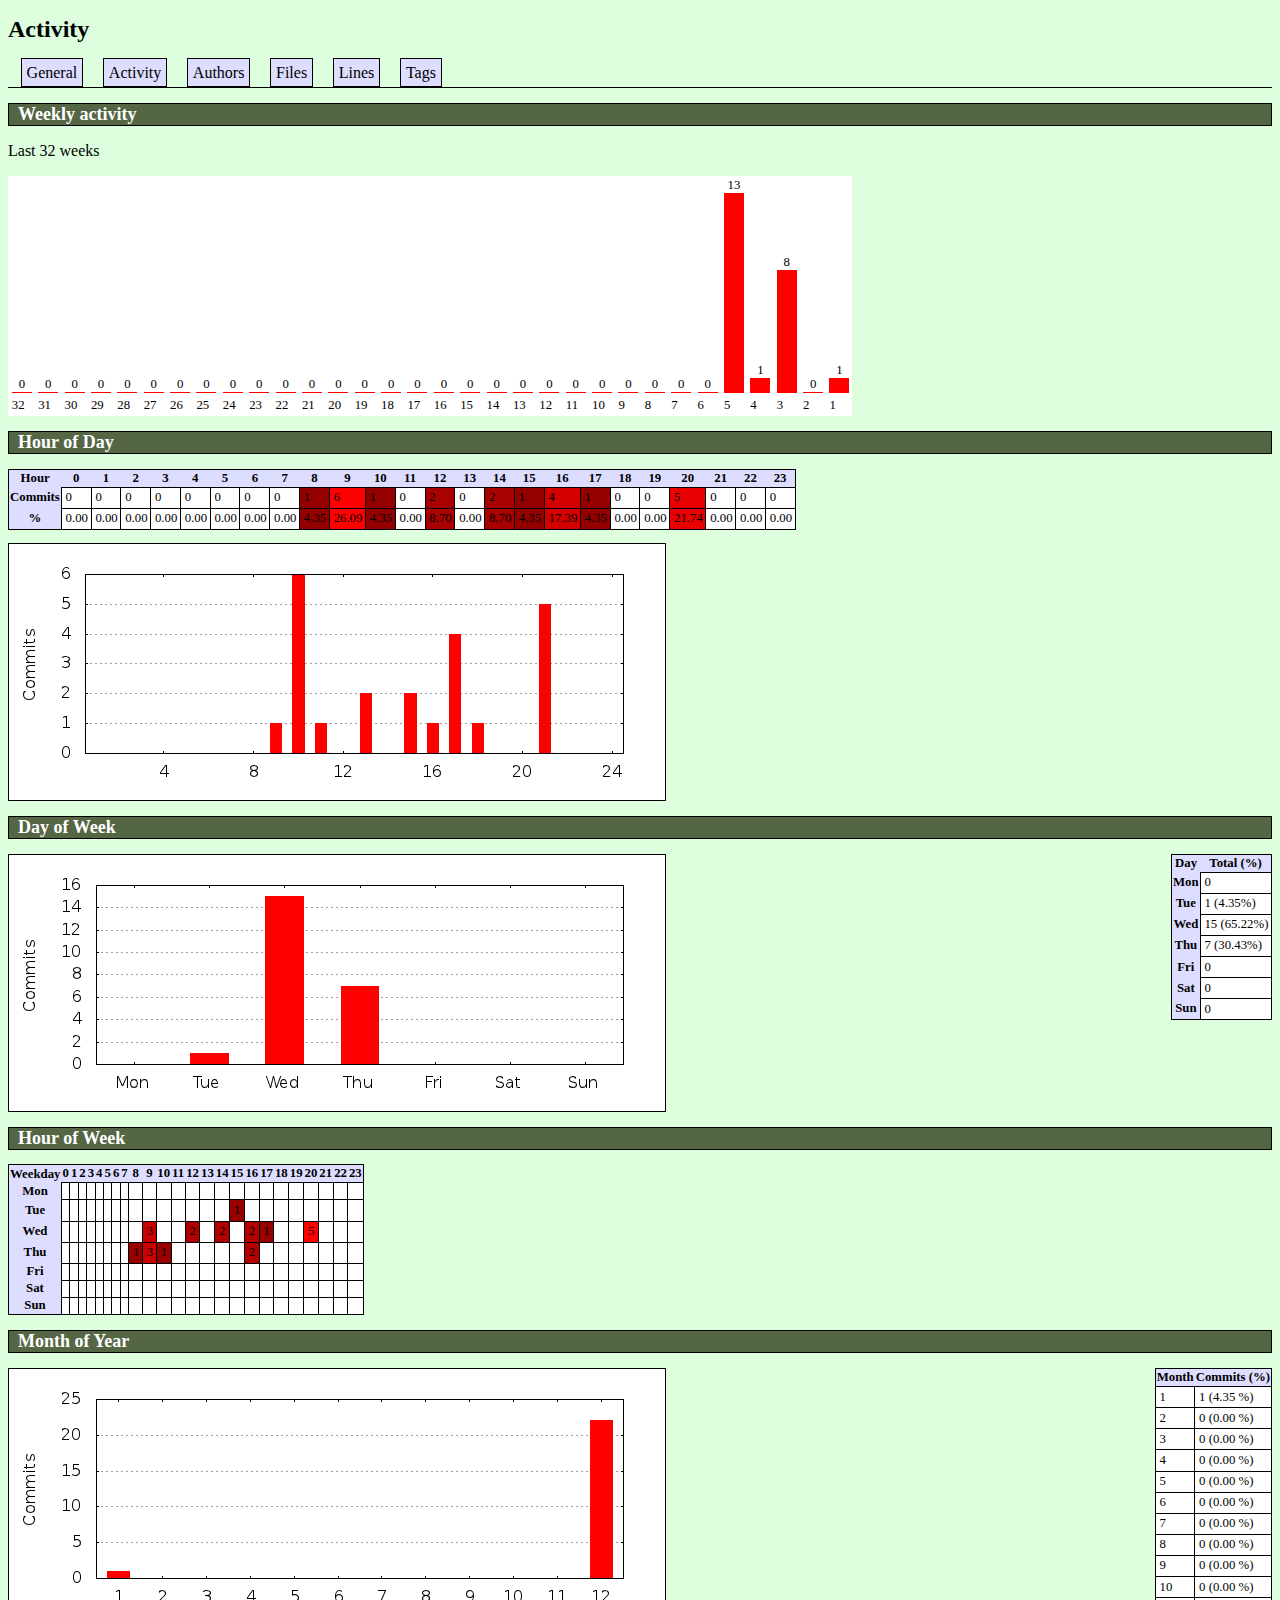
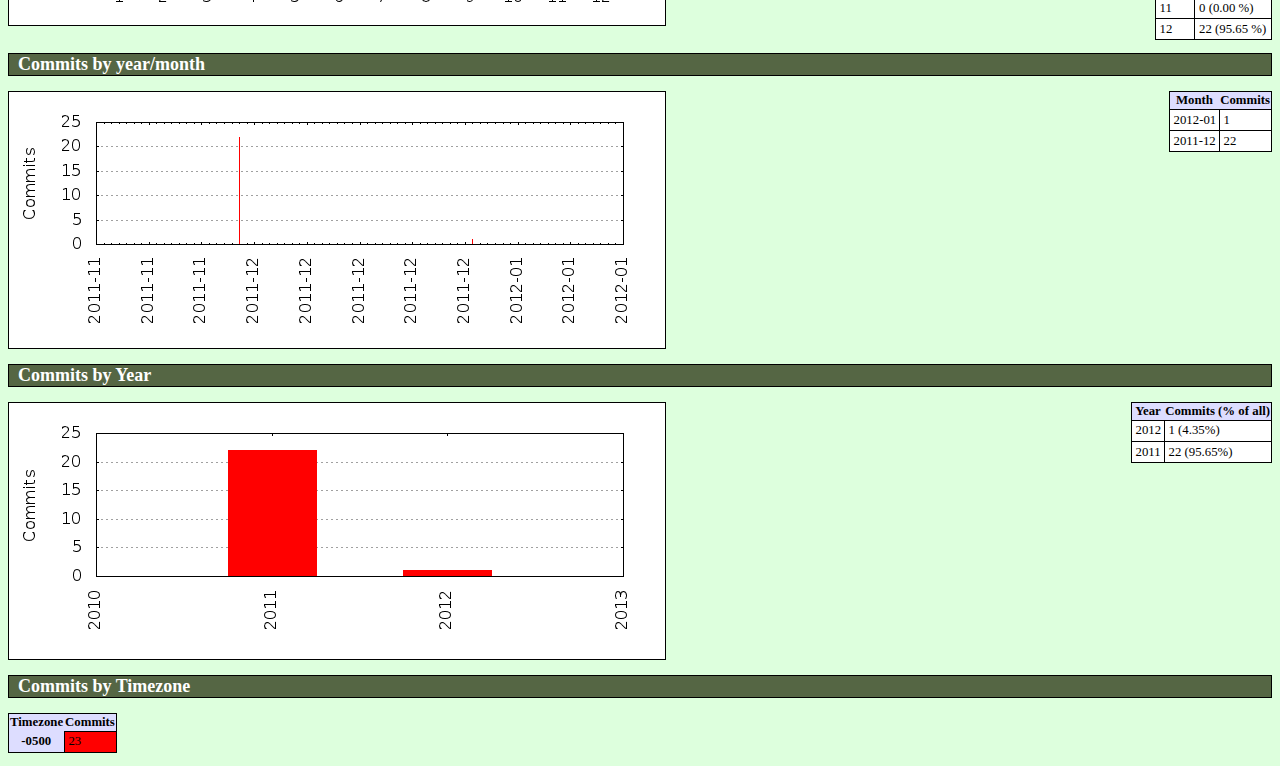
==== gstats/activity.html @ b7b05cd1 "just broke everything.. half way to paging results" ====
<?xml version="1.0" encoding="UTF-8"?>
<!DOCTYPE html PUBLIC "-//W3C//DTD XHTML 1.0 Transitional//EN" "http://www.w3.org/TR/xhtml1/DTD/xhtml1-transitional.dtd">
<html xmlns="http://www.w3.org/1999/xhtml">
<head>
	<title>GitStats - www</title>
	<link rel="stylesheet" href="gitstats.css" type="text/css" />
	<meta name="generator" content="GitStats 2011.02.09" />
	<script type="text/javascript" src="sortable.js"></script>
</head>
<body>
<h1>Activity</h1>
<div class="nav">
<ul>
<li><a href="index.html">General</a></li>
<li><a href="activity.html">Activity</a></li>
<li><a href="authors.html">Authors</a></li>
<li><a href="files.html">Files</a></li>
<li><a href="lines.html">Lines</a></li>
<li><a href="tags.html">Tags</a></li>
</ul>
</div>

<h2><a href="#weekly_activity" name="weekly_activity">Weekly activity</a></h2>

<p>Last 32 weeks</p><table class="noborders"><tr><td style="text-align: center; vertical-align: bottom">0<div style="display: block; background-color: red; width: 20px; height: 1px"></div></td><td style="text-align: center; vertical-align: bottom">0<div style="display: block; background-color: red; width: 20px; height: 1px"></div></td><td style="text-align: center; vertical-align: bottom">0<div style="display: block; background-color: red; width: 20px; height: 1px"></div></td><td style="text-align: center; vertical-align: bottom">0<div style="display: block; background-color: red; width: 20px; height: 1px"></div></td><td style="text-align: center; vertical-align: bottom">0<div style="display: block; background-color: red; width: 20px; height: 1px"></div></td><td style="text-align: center; vertical-align: bottom">0<div style="display: block; background-color: red; width: 20px; height: 1px"></div></td><td style="text-align: center; vertical-align: bottom">0<div style="display: block; background-color: red; width: 20px; height: 1px"></div></td><td style="text-align: center; vertical-align: bottom">0<div style="display: block; background-color: red; width: 20px; height: 1px"></div></td><td style="text-align: center; vertical-align: bottom">0<div style="display: block; background-color: red; width: 20px; height: 1px"></div></td><td style="text-align: center; vertical-align: bottom">0<div style="display: block; background-color: red; width: 20px; height: 1px"></div></td><td style="text-align: center; vertical-align: bottom">0<div style="display: block; background-color: red; width: 20px; height: 1px"></div></td><td style="text-align: center; vertical-align: bottom">0<div style="display: block; background-color: red; width: 20px; height: 1px"></div></td><td style="text-align: center; vertical-align: bottom">0<div style="display: block; background-color: red; width: 20px; height: 1px"></div></td><td style="text-align: center; vertical-align: bottom">0<div style="display: block; background-color: red; width: 20px; height: 1px"></div></td><td style="text-align: center; vertical-align: bottom">0<div style="display: block; background-color: red; width: 20px; height: 1px"></div></td><td style="text-align: center; vertical-align: bottom">0<div style="display: block; background-color: red; width: 20px; height: 1px"></div></td><td style="text-align: center; vertical-align: bottom">0<div style="display: block; background-color: red; width: 20px; height: 1px"></div></td><td style="text-align: center; vertical-align: bottom">0<div style="display: block; background-color: red; width: 20px; height: 1px"></div></td><td style="text-align: center; vertical-align: bottom">0<div style="display: block; background-color: red; width: 20px; height: 1px"></div></td><td style="text-align: center; vertical-align: bottom">0<div style="display: block; background-color: red; width: 20px; height: 1px"></div></td><td style="text-align: center; vertical-align: bottom">0<div style="display: block; background-color: red; width: 20px; height: 1px"></div></td><td style="text-align: center; vertical-align: bottom">0<div style="display: block; background-color: red; width: 20px; height: 1px"></div></td><td style="text-align: center; vertical-align: bottom">0<div style="display: block; background-color: red; width: 20px; height: 1px"></div></td><td style="text-align: center; vertical-align: bottom">0<div style="display: block; background-color: red; width: 20px; height: 1px"></div></td><td style="text-align: center; vertical-align: bottom">0<div style="display: block; background-color: red; width: 20px; height: 1px"></div></td><td style="text-align: center; vertical-align: bottom">0<div style="display: block; background-color: red; width: 20px; height: 1px"></div></td><td style="text-align: center; vertical-align: bottom">0<div style="display: block; background-color: red; width: 20px; height: 1px"></div></td><td style="text-align: center; vertical-align: bottom">13<div style="display: block; background-color: red; width: 20px; height: 200px"></div></td><td style="text-align: center; vertical-align: bottom">1<div style="display: block; background-color: red; width: 20px; height: 15px"></div></td><td style="text-align: center; vertical-align: bottom">8<div style="display: block; background-color: red; width: 20px; height: 123px"></div></td><td style="text-align: center; vertical-align: bottom">0<div style="display: block; background-color: red; width: 20px; height: 1px"></div></td><td style="text-align: center; vertical-align: bottom">1<div style="display: block; background-color: red; width: 20px; height: 15px"></div></td></tr><tr><td>32</td><td>31</td><td>30</td><td>29</td><td>28</td><td>27</td><td>26</td><td>25</td><td>24</td><td>23</td><td>22</td><td>21</td><td>20</td><td>19</td><td>18</td><td>17</td><td>16</td><td>15</td><td>14</td><td>13</td><td>12</td><td>11</td><td>10</td><td>9</td><td>8</td><td>7</td><td>6</td><td>5</td><td>4</td><td>3</td><td>2</td><td>1</td></tr></table>
<h2><a href="#hour_of_day" name="hour_of_day">Hour of Day</a></h2>

<table><tr><th>Hour</th><th>0</th><th>1</th><th>2</th><th>3</th><th>4</th><th>5</th><th>6</th><th>7</th><th>8</th><th>9</th><th>10</th><th>11</th><th>12</th><th>13</th><th>14</th><th>15</th><th>16</th><th>17</th><th>18</th><th>19</th><th>20</th><th>21</th><th>22</th><th>23</th></tr>
<tr><th>Commits</th><td>0</td><td>0</td><td>0</td><td>0</td><td>0</td><td>0</td><td>0</td><td>0</td><td style="background-color: rgb(148, 0, 0)">1</td><td style="background-color: rgb(255, 0, 0)">6</td><td style="background-color: rgb(148, 0, 0)">1</td><td>0</td><td style="background-color: rgb(169, 0, 0)">2</td><td>0</td><td style="background-color: rgb(169, 0, 0)">2</td><td style="background-color: rgb(148, 0, 0)">1</td><td style="background-color: rgb(212, 0, 0)">4</td><td style="background-color: rgb(148, 0, 0)">1</td><td>0</td><td>0</td><td style="background-color: rgb(233, 0, 0)">5</td><td>0</td><td>0</td><td>0</td></tr>
<tr><th>%</th><td>0.00</td><td>0.00</td><td>0.00</td><td>0.00</td><td>0.00</td><td>0.00</td><td>0.00</td><td>0.00</td><td style="background-color: rgb(148, 0, 0)">4.35</td><td style="background-color: rgb(255, 0, 0)">26.09</td><td style="background-color: rgb(148, 0, 0)">4.35</td><td>0.00</td><td style="background-color: rgb(169, 0, 0)">8.70</td><td>0.00</td><td style="background-color: rgb(169, 0, 0)">8.70</td><td style="background-color: rgb(148, 0, 0)">4.35</td><td style="background-color: rgb(212, 0, 0)">17.39</td><td style="background-color: rgb(148, 0, 0)">4.35</td><td>0.00</td><td>0.00</td><td style="background-color: rgb(233, 0, 0)">21.74</td><td>0.00</td><td>0.00</td><td>0.00</td></tr></table><img src="hour_of_day.png" alt="Hour of Day" />
<h2><a href="#day_of_week" name="day_of_week">Day of Week</a></h2>

<div class="vtable"><table><tr><th>Day</th><th>Total (%)</th></tr><tr><th>Mon</th><td>0</td></tr><tr><th>Tue</th><td>1 (4.35%)</td></tr><tr><th>Wed</th><td>15 (65.22%)</td></tr><tr><th>Thu</th><td>7 (30.43%)</td></tr><tr><th>Fri</th><td>0</td></tr><tr><th>Sat</th><td>0</td></tr><tr><th>Sun</th><td>0</td></tr></table></div><img src="day_of_week.png" alt="Day of Week" />
<h2><a href="#hour_of_week" name="hour_of_week">Hour of Week</a></h2>

<table><tr><th>Weekday</th><th>0</th><th>1</th><th>2</th><th>3</th><th>4</th><th>5</th><th>6</th><th>7</th><th>8</th><th>9</th><th>10</th><th>11</th><th>12</th><th>13</th><th>14</th><th>15</th><th>16</th><th>17</th><th>18</th><th>19</th><th>20</th><th>21</th><th>22</th><th>23</th></tr><tr><th>Mon</th><td></td><td></td><td></td><td></td><td></td><td></td><td></td><td></td><td></td><td></td><td></td><td></td><td></td><td></td><td></td><td></td><td></td><td></td><td></td><td></td><td></td><td></td><td></td><td></td></tr><tr><th>Tue</th><td></td><td></td><td></td><td></td><td></td><td></td><td></td><td></td><td></td><td></td><td></td><td></td><td></td><td></td><td></td><td style="background-color: rgb(152, 0, 0)">1</td><td></td><td></td><td></td><td></td><td></td><td></td><td></td><td></td></tr><tr><th>Wed</th><td></td><td></td><td></td><td></td><td></td><td></td><td></td><td></td><td></td><td style="background-color: rgb(203, 0, 0)">3</td><td></td><td></td><td style="background-color: rgb(178, 0, 0)">2</td><td></td><td style="background-color: rgb(178, 0, 0)">2</td><td></td><td style="background-color: rgb(178, 0, 0)">2</td><td style="background-color: rgb(152, 0, 0)">1</td><td></td><td></td><td style="background-color: rgb(255, 0, 0)">5</td><td></td><td></td><td></td></tr><tr><th>Thu</th><td></td><td></td><td></td><td></td><td></td><td></td><td></td><td></td><td style="background-color: rgb(152, 0, 0)">1</td><td style="background-color: rgb(203, 0, 0)">3</td><td style="background-color: rgb(152, 0, 0)">1</td><td></td><td></td><td></td><td></td><td></td><td style="background-color: rgb(178, 0, 0)">2</td><td></td><td></td><td></td><td></td><td></td><td></td><td></td></tr><tr><th>Fri</th><td></td><td></td><td></td><td></td><td></td><td></td><td></td><td></td><td></td><td></td><td></td><td></td><td></td><td></td><td></td><td></td><td></td><td></td><td></td><td></td><td></td><td></td><td></td><td></td></tr><tr><th>Sat</th><td></td><td></td><td></td><td></td><td></td><td></td><td></td><td></td><td></td><td></td><td></td><td></td><td></td><td></td><td></td><td></td><td></td><td></td><td></td><td></td><td></td><td></td><td></td><td></td></tr><tr><th>Sun</th><td></td><td></td><td></td><td></td><td></td><td></td><td></td><td></td><td></td><td></td><td></td><td></td><td></td><td></td><td></td><td></td><td></td><td></td><td></td><td></td><td></td><td></td><td></td><td></td></tr></table>
<h2><a href="#month_of_year" name="month_of_year">Month of Year</a></h2>

<div class="vtable"><table><tr><th>Month</th><th>Commits (%)</th></tr><tr><td>1</td><td>1 (4.35 %)</td></tr><tr><td>2</td><td>0 (0.00 %)</td></tr><tr><td>3</td><td>0 (0.00 %)</td></tr><tr><td>4</td><td>0 (0.00 %)</td></tr><tr><td>5</td><td>0 (0.00 %)</td></tr><tr><td>6</td><td>0 (0.00 %)</td></tr><tr><td>7</td><td>0 (0.00 %)</td></tr><tr><td>8</td><td>0 (0.00 %)</td></tr><tr><td>9</td><td>0 (0.00 %)</td></tr><tr><td>10</td><td>0 (0.00 %)</td></tr><tr><td>11</td><td>0 (0.00 %)</td></tr><tr><td>12</td><td>22 (95.65 %)</td></tr></table></div><img src="month_of_year.png" alt="Month of Year" />
<h2><a href="#commits_by_year/month" name="commits_by_year/month">Commits by year/month</a></h2>

<div class="vtable"><table><tr><th>Month</th><th>Commits</th></tr><tr><td>2012-01</td><td>1</td></tr><tr><td>2011-12</td><td>22</td></tr></table></div><img src="commits_by_year_month.png" alt="Commits by year/month" />
<h2><a href="#commits_by_year" name="commits_by_year">Commits by Year</a></h2>

<div class="vtable"><table><tr><th>Year</th><th>Commits (% of all)</th></tr><tr><td>2012</td><td>1 (4.35%)</td></tr><tr><td>2011</td><td>22 (95.65%)</td></tr></table></div><img src="commits_by_year.png" alt="Commits by Year" />
<h2><a href="#commits_by_timezone" name="commits_by_timezone">Commits by Timezone</a></h2>

<table><tr><th>Timezone</th><th>Commits</th><tr><th>-0500</th><td style="background-color: rgb(255, 0, 0)">23</td></tr></tr></table></body></html>
---- gstats/gitstats.css ----
/**
 * GitStats - default style
 */
body {
	color: black;
	background-color: #dfd;
}

dt {
	font-weight: bold;
	float: left;
	margin-right: 1em;
}

dt:after {
	content: ': ';
}

dd {
	display: block;
	clear: left;
}

table {
	border: 1px solid black;
	border-collapse: collapse;
	font-size: 80%;
	margin-bottom: 1em;
}

table.noborders {
	border: none;
}

table.noborders td {
	border: none;
}

.vtable {
	float: right;
	clear: both;
}

table.tags td {
	vertical-align: top;
}

td {
	background-color: white;
}

th {
	background-color: #ddf;
}

th a {
	text-decoration: none;
}

tr:hover {
	background-color: #ddf;
}

td {
	border: 1px solid black;
	padding: 0.2em;
	padding-left: 0.3em;
	padding-right: 0.2em;
}

/* Navigation bar; tabbed style */
.nav {
	border-bottom: 1px solid black;
	padding: 0.3em;
}

.nav ul {
	list-style-type: none;
	display: inline;
	margin: 0;
	padding: 0;
}

.nav li {
	display: inline;
}

.nav li a {
	padding: 0.3em;
	text-decoration: none;
	color: black;
	border: 1px solid black;
	margin: 0.5em;
	background-color: #ddf;
}

.nav li a:hover {
	background-color: #ddd;
	border-bottom: 1px solid #ddf;
}

img {
	border: 1px solid black;
	padding: 0.5em;
	background-color: white;
}

th img {
	border: 0px;
	padding: 0px;
	background-color: #ddf;
}

h1 a, h2 a {
	color: black;
	text-decoration: none;
}

h1:hover a:after,
h2:hover a:after {
	content: '¶';
	color: #555;
}

h1 {
	font-size: x-large;
}

h2 {
	background-color: #564;
	border: 1px solid black;
	padding-left: 0.5em;
	padding-right: 0.5em;
	color: white;
	font-size: large;
	clear: both;
}

h2 a {
	color: white;
}

.moreauthors {
	font-size: 80%;
}
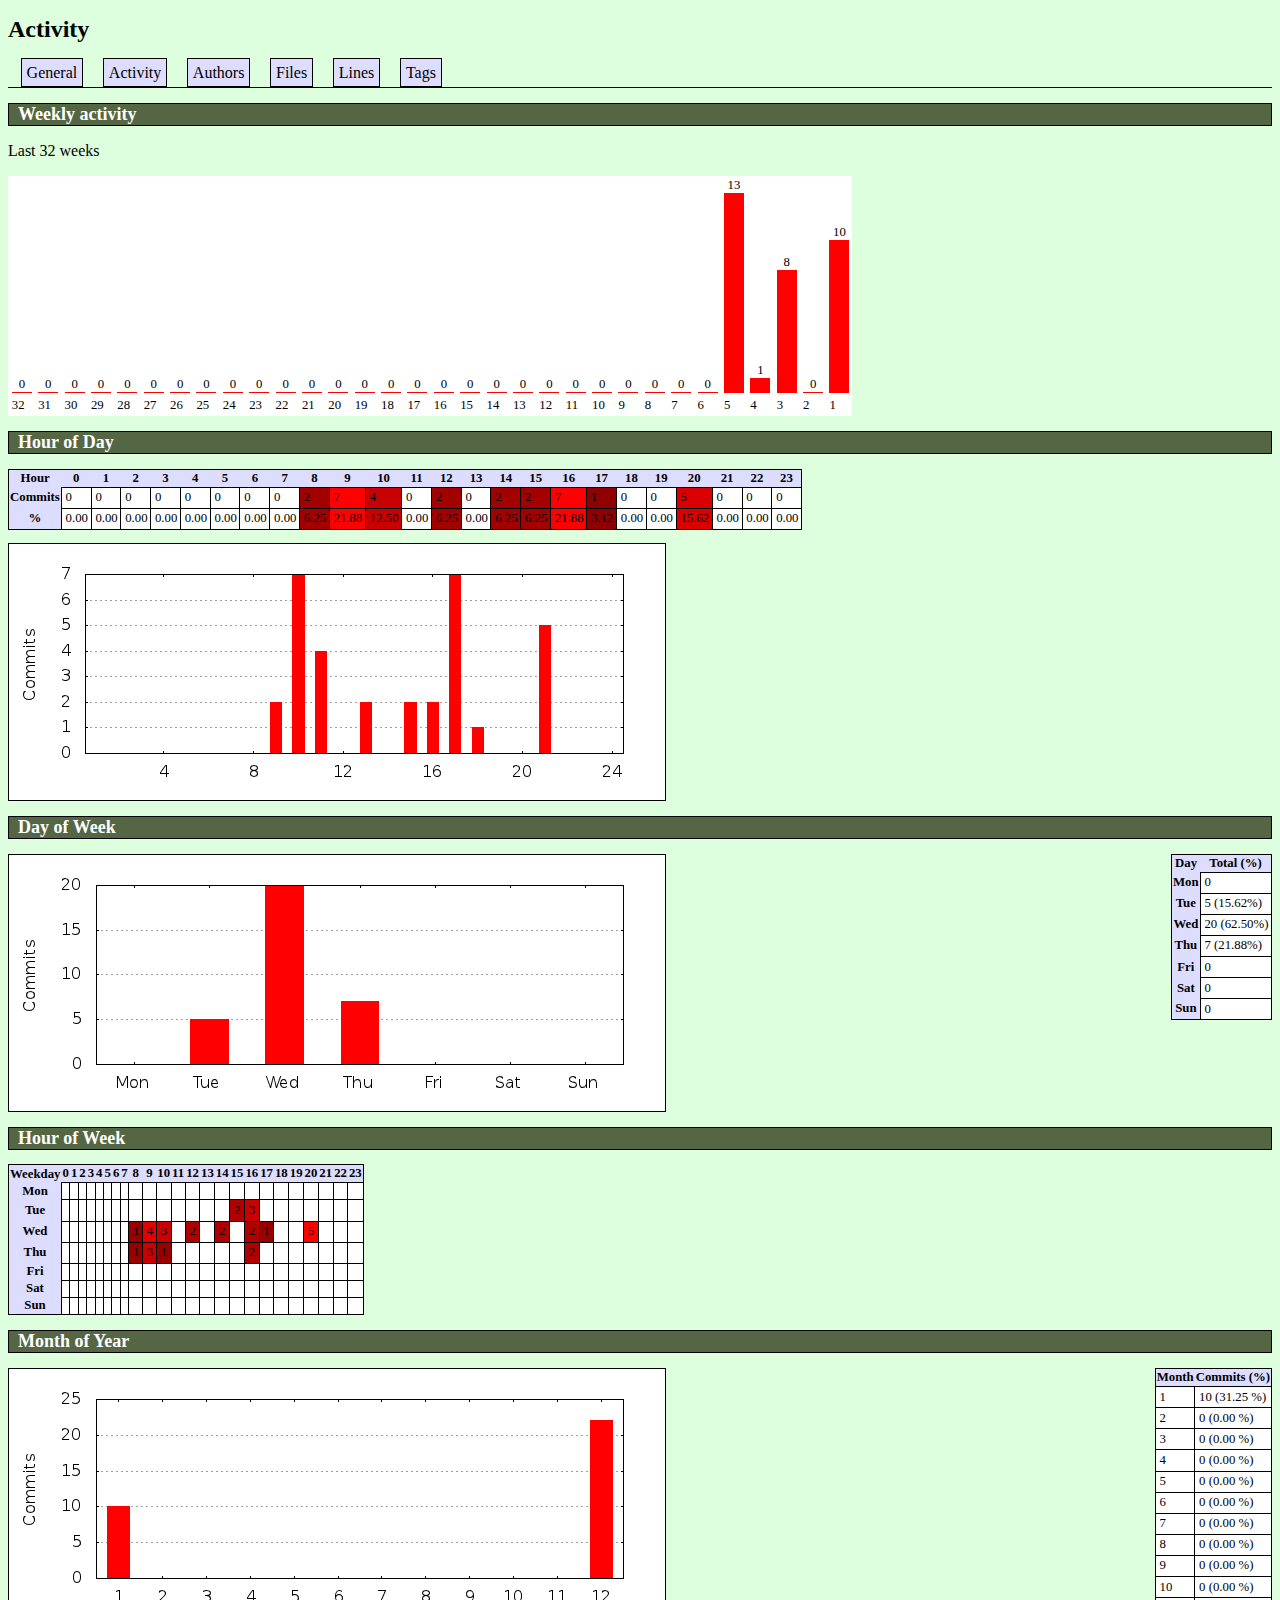
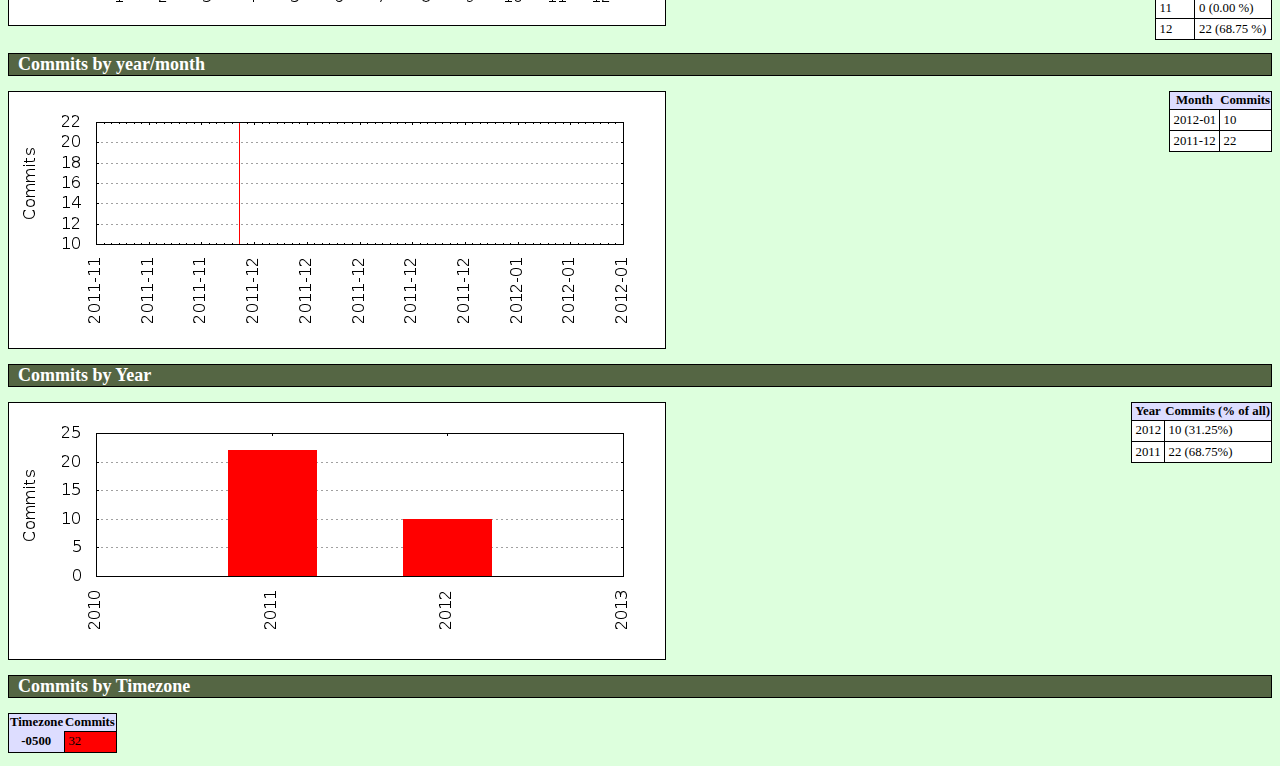
==== commit ee18e2c2: "added last_login time and theme to db and session vars" ====
--- a/gstats/activity.html
+++ b/gstats/activity.html
@@ -22,27 +22,27 @@
 
 <h2><a href="#weekly_activity" name="weekly_activity">Weekly activity</a></h2>
 
-<p>Last 32 weeks</p><table class="noborders"><tr><td style="text-align: center; vertical-align: bottom">0<div style="display: block; background-color: red; width: 20px; height: 1px"></div></td><td style="text-align: center; vertical-align: bottom">0<div style="display: block; background-color: red; width: 20px; height: 1px"></div></td><td style="text-align: center; vertical-align: bottom">0<div style="display: block; background-color: red; width: 20px; height: 1px"></div></td><td style="text-align: center; vertical-align: bottom">0<div style="display: block; background-color: red; width: 20px; height: 1px"></div></td><td style="text-align: center; vertical-align: bottom">0<div style="display: block; background-color: red; width: 20px; height: 1px"></div></td><td style="text-align: center; vertical-align: bottom">0<div style="display: block; background-color: red; width: 20px; height: 1px"></div></td><td style="text-align: center; vertical-align: bottom">0<div style="display: block; background-color: red; width: 20px; height: 1px"></div></td><td style="text-align: center; vertical-align: bottom">0<div style="display: block; background-color: red; width: 20px; height: 1px"></div></td><td style="text-align: center; vertical-align: bottom">0<div style="display: block; background-color: red; width: 20px; height: 1px"></div></td><td style="text-align: center; vertical-align: bottom">0<div style="display: block; background-color: red; width: 20px; height: 1px"></div></td><td style="text-align: center; vertical-align: bottom">0<div style="display: block; background-color: red; width: 20px; height: 1px"></div></td><td style="text-align: center; vertical-align: bottom">0<div style="display: block; background-color: red; width: 20px; height: 1px"></div></td><td style="text-align: center; vertical-align: bottom">0<div style="display: block; background-color: red; width: 20px; height: 1px"></div></td><td style="text-align: center; vertical-align: bottom">0<div style="display: block; background-color: red; width: 20px; height: 1px"></div></td><td style="text-align: center; vertical-align: bottom">0<div style="display: block; background-color: red; width: 20px; height: 1px"></div></td><td style="text-align: center; vertical-align: bottom">0<div style="display: block; background-color: red; width: 20px; height: 1px"></div></td><td style="text-align: center; vertical-align: bottom">0<div style="display: block; background-color: red; width: 20px; height: 1px"></div></td><td style="text-align: center; vertical-align: bottom">0<div style="display: block; background-color: red; width: 20px; height: 1px"></div></td><td style="text-align: center; vertical-align: bottom">0<div style="display: block; background-color: red; width: 20px; height: 1px"></div></td><td style="text-align: center; vertical-align: bottom">0<div style="display: block; background-color: red; width: 20px; height: 1px"></div></td><td style="text-align: center; vertical-align: bottom">0<div style="display: block; background-color: red; width: 20px; height: 1px"></div></td><td style="text-align: center; vertical-align: bottom">0<div style="display: block; background-color: red; width: 20px; height: 1px"></div></td><td style="text-align: center; vertical-align: bottom">0<div style="display: block; background-color: red; width: 20px; height: 1px"></div></td><td style="text-align: center; vertical-align: bottom">0<div style="display: block; background-color: red; width: 20px; height: 1px"></div></td><td style="text-align: center; vertical-align: bottom">0<div style="display: block; background-color: red; width: 20px; height: 1px"></div></td><td style="text-align: center; vertical-align: bottom">0<div style="display: block; background-color: red; width: 20px; height: 1px"></div></td><td style="text-align: center; vertical-align: bottom">0<div style="display: block; background-color: red; width: 20px; height: 1px"></div></td><td style="text-align: center; vertical-align: bottom">13<div style="display: block; background-color: red; width: 20px; height: 200px"></div></td><td style="text-align: center; vertical-align: bottom">1<div style="display: block; background-color: red; width: 20px; height: 15px"></div></td><td style="text-align: center; vertical-align: bottom">8<div style="display: block; background-color: red; width: 20px; height: 123px"></div></td><td style="text-align: center; vertical-align: bottom">0<div style="display: block; background-color: red; width: 20px; height: 1px"></div></td><td style="text-align: center; vertical-align: bottom">1<div style="display: block; background-color: red; width: 20px; height: 15px"></div></td></tr><tr><td>32</td><td>31</td><td>30</td><td>29</td><td>28</td><td>27</td><td>26</td><td>25</td><td>24</td><td>23</td><td>22</td><td>21</td><td>20</td><td>19</td><td>18</td><td>17</td><td>16</td><td>15</td><td>14</td><td>13</td><td>12</td><td>11</td><td>10</td><td>9</td><td>8</td><td>7</td><td>6</td><td>5</td><td>4</td><td>3</td><td>2</td><td>1</td></tr></table>
+<p>Last 32 weeks</p><table class="noborders"><tr><td style="text-align: center; vertical-align: bottom">0<div style="display: block; background-color: red; width: 20px; height: 1px"></div></td><td style="text-align: center; vertical-align: bottom">0<div style="display: block; background-color: red; width: 20px; height: 1px"></div></td><td style="text-align: center; vertical-align: bottom">0<div style="display: block; background-color: red; width: 20px; height: 1px"></div></td><td style="text-align: center; vertical-align: bottom">0<div style="display: block; background-color: red; width: 20px; height: 1px"></div></td><td style="text-align: center; vertical-align: bottom">0<div style="display: block; background-color: red; width: 20px; height: 1px"></div></td><td style="text-align: center; vertical-align: bottom">0<div style="display: block; background-color: red; width: 20px; height: 1px"></div></td><td style="text-align: center; vertical-align: bottom">0<div style="display: block; background-color: red; width: 20px; height: 1px"></div></td><td style="text-align: center; vertical-align: bottom">0<div style="display: block; background-color: red; width: 20px; height: 1px"></div></td><td style="text-align: center; vertical-align: bottom">0<div style="display: block; background-color: red; width: 20px; height: 1px"></div></td><td style="text-align: center; vertical-align: bottom">0<div style="display: block; background-color: red; width: 20px; height: 1px"></div></td><td style="text-align: center; vertical-align: bottom">0<div style="display: block; background-color: red; width: 20px; height: 1px"></div></td><td style="text-align: center; vertical-align: bottom">0<div style="display: block; background-color: red; width: 20px; height: 1px"></div></td><td style="text-align: center; vertical-align: bottom">0<div style="display: block; background-color: red; width: 20px; height: 1px"></div></td><td style="text-align: center; vertical-align: bottom">0<div style="display: block; background-color: red; width: 20px; height: 1px"></div></td><td style="text-align: center; vertical-align: bottom">0<div style="display: block; background-color: red; width: 20px; height: 1px"></div></td><td style="text-align: center; vertical-align: bottom">0<div style="display: block; background-color: red; width: 20px; height: 1px"></div></td><td style="text-align: center; vertical-align: bottom">0<div style="display: block; background-color: red; width: 20px; height: 1px"></div></td><td style="text-align: center; vertical-align: bottom">0<div style="display: block; background-color: red; width: 20px; height: 1px"></div></td><td style="text-align: center; vertical-align: bottom">0<div style="display: block; background-color: red; width: 20px; height: 1px"></div></td><td style="text-align: center; vertical-align: bottom">0<div style="display: block; background-color: red; width: 20px; height: 1px"></div></td><td style="text-align: center; vertical-align: bottom">0<div style="display: block; background-color: red; width: 20px; height: 1px"></div></td><td style="text-align: center; vertical-align: bottom">0<div style="display: block; background-color: red; width: 20px; height: 1px"></div></td><td style="text-align: center; vertical-align: bottom">0<div style="display: block; background-color: red; width: 20px; height: 1px"></div></td><td style="text-align: center; vertical-align: bottom">0<div style="display: block; background-color: red; width: 20px; height: 1px"></div></td><td style="text-align: center; vertical-align: bottom">0<div style="display: block; background-color: red; width: 20px; height: 1px"></div></td><td style="text-align: center; vertical-align: bottom">0<div style="display: block; background-color: red; width: 20px; height: 1px"></div></td><td style="text-align: center; vertical-align: bottom">0<div style="display: block; background-color: red; width: 20px; height: 1px"></div></td><td style="text-align: center; vertical-align: bottom">13<div style="display: block; background-color: red; width: 20px; height: 200px"></div></td><td style="text-align: center; vertical-align: bottom">1<div style="display: block; background-color: red; width: 20px; height: 15px"></div></td><td style="text-align: center; vertical-align: bottom">8<div style="display: block; background-color: red; width: 20px; height: 123px"></div></td><td style="text-align: center; vertical-align: bottom">0<div style="display: block; background-color: red; width: 20px; height: 1px"></div></td><td style="text-align: center; vertical-align: bottom">10<div style="display: block; background-color: red; width: 20px; height: 153px"></div></td></tr><tr><td>32</td><td>31</td><td>30</td><td>29</td><td>28</td><td>27</td><td>26</td><td>25</td><td>24</td><td>23</td><td>22</td><td>21</td><td>20</td><td>19</td><td>18</td><td>17</td><td>16</td><td>15</td><td>14</td><td>13</td><td>12</td><td>11</td><td>10</td><td>9</td><td>8</td><td>7</td><td>6</td><td>5</td><td>4</td><td>3</td><td>2</td><td>1</td></tr></table>
 <h2><a href="#hour_of_day" name="hour_of_day">Hour of Day</a></h2>
 
 <table><tr><th>Hour</th><th>0</th><th>1</th><th>2</th><th>3</th><th>4</th><th>5</th><th>6</th><th>7</th><th>8</th><th>9</th><th>10</th><th>11</th><th>12</th><th>13</th><th>14</th><th>15</th><th>16</th><th>17</th><th>18</th><th>19</th><th>20</th><th>21</th><th>22</th><th>23</th></tr>
-<tr><th>Commits</th><td>0</td><td>0</td><td>0</td><td>0</td><td>0</td><td>0</td><td>0</td><td>0</td><td style="background-color: rgb(148, 0, 0)">1</td><td style="background-color: rgb(255, 0, 0)">6</td><td style="background-color: rgb(148, 0, 0)">1</td><td>0</td><td style="background-color: rgb(169, 0, 0)">2</td><td>0</td><td style="background-color: rgb(169, 0, 0)">2</td><td style="background-color: rgb(148, 0, 0)">1</td><td style="background-color: rgb(212, 0, 0)">4</td><td style="background-color: rgb(148, 0, 0)">1</td><td>0</td><td>0</td><td style="background-color: rgb(233, 0, 0)">5</td><td>0</td><td>0</td><td>0</td></tr>
-<tr><th>%</th><td>0.00</td><td>0.00</td><td>0.00</td><td>0.00</td><td>0.00</td><td>0.00</td><td>0.00</td><td>0.00</td><td style="background-color: rgb(148, 0, 0)">4.35</td><td style="background-color: rgb(255, 0, 0)">26.09</td><td style="background-color: rgb(148, 0, 0)">4.35</td><td>0.00</td><td style="background-color: rgb(169, 0, 0)">8.70</td><td>0.00</td><td style="background-color: rgb(169, 0, 0)">8.70</td><td style="background-color: rgb(148, 0, 0)">4.35</td><td style="background-color: rgb(212, 0, 0)">17.39</td><td style="background-color: rgb(148, 0, 0)">4.35</td><td>0.00</td><td>0.00</td><td style="background-color: rgb(233, 0, 0)">21.74</td><td>0.00</td><td>0.00</td><td>0.00</td></tr></table><img src="hour_of_day.png" alt="Hour of Day" />
+<tr><th>Commits</th><td>0</td><td>0</td><td>0</td><td>0</td><td>0</td><td>0</td><td>0</td><td>0</td><td style="background-color: rgb(163, 0, 0)">2</td><td style="background-color: rgb(255, 0, 0)">7</td><td style="background-color: rgb(200, 0, 0)">4</td><td>0</td><td style="background-color: rgb(163, 0, 0)">2</td><td>0</td><td style="background-color: rgb(163, 0, 0)">2</td><td style="background-color: rgb(163, 0, 0)">2</td><td style="background-color: rgb(255, 0, 0)">7</td><td style="background-color: rgb(145, 0, 0)">1</td><td>0</td><td>0</td><td style="background-color: rgb(218, 0, 0)">5</td><td>0</td><td>0</td><td>0</td></tr>
+<tr><th>%</th><td>0.00</td><td>0.00</td><td>0.00</td><td>0.00</td><td>0.00</td><td>0.00</td><td>0.00</td><td>0.00</td><td style="background-color: rgb(163, 0, 0)">6.25</td><td style="background-color: rgb(255, 0, 0)">21.88</td><td style="background-color: rgb(200, 0, 0)">12.50</td><td>0.00</td><td style="background-color: rgb(163, 0, 0)">6.25</td><td>0.00</td><td style="background-color: rgb(163, 0, 0)">6.25</td><td style="background-color: rgb(163, 0, 0)">6.25</td><td style="background-color: rgb(255, 0, 0)">21.88</td><td style="background-color: rgb(145, 0, 0)">3.12</td><td>0.00</td><td>0.00</td><td style="background-color: rgb(218, 0, 0)">15.62</td><td>0.00</td><td>0.00</td><td>0.00</td></tr></table><img src="hour_of_day.png" alt="Hour of Day" />
 <h2><a href="#day_of_week" name="day_of_week">Day of Week</a></h2>
 
-<div class="vtable"><table><tr><th>Day</th><th>Total (%)</th></tr><tr><th>Mon</th><td>0</td></tr><tr><th>Tue</th><td>1 (4.35%)</td></tr><tr><th>Wed</th><td>15 (65.22%)</td></tr><tr><th>Thu</th><td>7 (30.43%)</td></tr><tr><th>Fri</th><td>0</td></tr><tr><th>Sat</th><td>0</td></tr><tr><th>Sun</th><td>0</td></tr></table></div><img src="day_of_week.png" alt="Day of Week" />
+<div class="vtable"><table><tr><th>Day</th><th>Total (%)</th></tr><tr><th>Mon</th><td>0</td></tr><tr><th>Tue</th><td>5 (15.62%)</td></tr><tr><th>Wed</th><td>20 (62.50%)</td></tr><tr><th>Thu</th><td>7 (21.88%)</td></tr><tr><th>Fri</th><td>0</td></tr><tr><th>Sat</th><td>0</td></tr><tr><th>Sun</th><td>0</td></tr></table></div><img src="day_of_week.png" alt="Day of Week" />
 <h2><a href="#hour_of_week" name="hour_of_week">Hour of Week</a></h2>
 
-<table><tr><th>Weekday</th><th>0</th><th>1</th><th>2</th><th>3</th><th>4</th><th>5</th><th>6</th><th>7</th><th>8</th><th>9</th><th>10</th><th>11</th><th>12</th><th>13</th><th>14</th><th>15</th><th>16</th><th>17</th><th>18</th><th>19</th><th>20</th><th>21</th><th>22</th><th>23</th></tr><tr><th>Mon</th><td></td><td></td><td></td><td></td><td></td><td></td><td></td><td></td><td></td><td></td><td></td><td></td><td></td><td></td><td></td><td></td><td></td><td></td><td></td><td></td><td></td><td></td><td></td><td></td></tr><tr><th>Tue</th><td></td><td></td><td></td><td></td><td></td><td></td><td></td><td></td><td></td><td></td><td></td><td></td><td></td><td></td><td></td><td style="background-color: rgb(152, 0, 0)">1</td><td></td><td></td><td></td><td></td><td></td><td></td><td></td><td></td></tr><tr><th>Wed</th><td></td><td></td><td></td><td></td><td></td><td></td><td></td><td></td><td></td><td style="background-color: rgb(203, 0, 0)">3</td><td></td><td></td><td style="background-color: rgb(178, 0, 0)">2</td><td></td><td style="background-color: rgb(178, 0, 0)">2</td><td></td><td style="background-color: rgb(178, 0, 0)">2</td><td style="background-color: rgb(152, 0, 0)">1</td><td></td><td></td><td style="background-color: rgb(255, 0, 0)">5</td><td></td><td></td><td></td></tr><tr><th>Thu</th><td></td><td></td><td></td><td></td><td></td><td></td><td></td><td></td><td style="background-color: rgb(152, 0, 0)">1</td><td style="background-color: rgb(203, 0, 0)">3</td><td style="background-color: rgb(152, 0, 0)">1</td><td></td><td></td><td></td><td></td><td></td><td style="background-color: rgb(178, 0, 0)">2</td><td></td><td></td><td></td><td></td><td></td><td></td><td></td></tr><tr><th>Fri</th><td></td><td></td><td></td><td></td><td></td><td></td><td></td><td></td><td></td><td></td><td></td><td></td><td></td><td></td><td></td><td></td><td></td><td></td><td></td><td></td><td></td><td></td><td></td><td></td></tr><tr><th>Sat</th><td></td><td></td><td></td><td></td><td></td><td></td><td></td><td></td><td></td><td></td><td></td><td></td><td></td><td></td><td></td><td></td><td></td><td></td><td></td><td></td><td></td><td></td><td></td><td></td></tr><tr><th>Sun</th><td></td><td></td><td></td><td></td><td></td><td></td><td></td><td></td><td></td><td></td><td></td><td></td><td></td><td></td><td></td><td></td><td></td><td></td><td></td><td></td><td></td><td></td><td></td><td></td></tr></table>
+<table><tr><th>Weekday</th><th>0</th><th>1</th><th>2</th><th>3</th><th>4</th><th>5</th><th>6</th><th>7</th><th>8</th><th>9</th><th>10</th><th>11</th><th>12</th><th>13</th><th>14</th><th>15</th><th>16</th><th>17</th><th>18</th><th>19</th><th>20</th><th>21</th><th>22</th><th>23</th></tr><tr><th>Mon</th><td></td><td></td><td></td><td></td><td></td><td></td><td></td><td></td><td></td><td></td><td></td><td></td><td></td><td></td><td></td><td></td><td></td><td></td><td></td><td></td><td></td><td></td><td></td><td></td></tr><tr><th>Tue</th><td></td><td></td><td></td><td></td><td></td><td></td><td></td><td></td><td></td><td></td><td></td><td></td><td></td><td></td><td></td><td style="background-color: rgb(178, 0, 0)">2</td><td style="background-color: rgb(203, 0, 0)">3</td><td></td><td></td><td></td><td></td><td></td><td></td><td></td></tr><tr><th>Wed</th><td></td><td></td><td></td><td></td><td></td><td></td><td></td><td></td><td style="background-color: rgb(152, 0, 0)">1</td><td style="background-color: rgb(229, 0, 0)">4</td><td style="background-color: rgb(203, 0, 0)">3</td><td></td><td style="background-color: rgb(178, 0, 0)">2</td><td></td><td style="background-color: rgb(178, 0, 0)">2</td><td></td><td style="background-color: rgb(178, 0, 0)">2</td><td style="background-color: rgb(152, 0, 0)">1</td><td></td><td></td><td style="background-color: rgb(255, 0, 0)">5</td><td></td><td></td><td></td></tr><tr><th>Thu</th><td></td><td></td><td></td><td></td><td></td><td></td><td></td><td></td><td style="background-color: rgb(152, 0, 0)">1</td><td style="background-color: rgb(203, 0, 0)">3</td><td style="background-color: rgb(152, 0, 0)">1</td><td></td><td></td><td></td><td></td><td></td><td style="background-color: rgb(178, 0, 0)">2</td><td></td><td></td><td></td><td></td><td></td><td></td><td></td></tr><tr><th>Fri</th><td></td><td></td><td></td><td></td><td></td><td></td><td></td><td></td><td></td><td></td><td></td><td></td><td></td><td></td><td></td><td></td><td></td><td></td><td></td><td></td><td></td><td></td><td></td><td></td></tr><tr><th>Sat</th><td></td><td></td><td></td><td></td><td></td><td></td><td></td><td></td><td></td><td></td><td></td><td></td><td></td><td></td><td></td><td></td><td></td><td></td><td></td><td></td><td></td><td></td><td></td><td></td></tr><tr><th>Sun</th><td></td><td></td><td></td><td></td><td></td><td></td><td></td><td></td><td></td><td></td><td></td><td></td><td></td><td></td><td></td><td></td><td></td><td></td><td></td><td></td><td></td><td></td><td></td><td></td></tr></table>
 <h2><a href="#month_of_year" name="month_of_year">Month of Year</a></h2>
 
-<div class="vtable"><table><tr><th>Month</th><th>Commits (%)</th></tr><tr><td>1</td><td>1 (4.35 %)</td></tr><tr><td>2</td><td>0 (0.00 %)</td></tr><tr><td>3</td><td>0 (0.00 %)</td></tr><tr><td>4</td><td>0 (0.00 %)</td></tr><tr><td>5</td><td>0 (0.00 %)</td></tr><tr><td>6</td><td>0 (0.00 %)</td></tr><tr><td>7</td><td>0 (0.00 %)</td></tr><tr><td>8</td><td>0 (0.00 %)</td></tr><tr><td>9</td><td>0 (0.00 %)</td></tr><tr><td>10</td><td>0 (0.00 %)</td></tr><tr><td>11</td><td>0 (0.00 %)</td></tr><tr><td>12</td><td>22 (95.65 %)</td></tr></table></div><img src="month_of_year.png" alt="Month of Year" />
+<div class="vtable"><table><tr><th>Month</th><th>Commits (%)</th></tr><tr><td>1</td><td>10 (31.25 %)</td></tr><tr><td>2</td><td>0 (0.00 %)</td></tr><tr><td>3</td><td>0 (0.00 %)</td></tr><tr><td>4</td><td>0 (0.00 %)</td></tr><tr><td>5</td><td>0 (0.00 %)</td></tr><tr><td>6</td><td>0 (0.00 %)</td></tr><tr><td>7</td><td>0 (0.00 %)</td></tr><tr><td>8</td><td>0 (0.00 %)</td></tr><tr><td>9</td><td>0 (0.00 %)</td></tr><tr><td>10</td><td>0 (0.00 %)</td></tr><tr><td>11</td><td>0 (0.00 %)</td></tr><tr><td>12</td><td>22 (68.75 %)</td></tr></table></div><img src="month_of_year.png" alt="Month of Year" />
 <h2><a href="#commits_by_year/month" name="commits_by_year/month">Commits by year/month</a></h2>
 
-<div class="vtable"><table><tr><th>Month</th><th>Commits</th></tr><tr><td>2012-01</td><td>1</td></tr><tr><td>2011-12</td><td>22</td></tr></table></div><img src="commits_by_year_month.png" alt="Commits by year/month" />
+<div class="vtable"><table><tr><th>Month</th><th>Commits</th></tr><tr><td>2012-01</td><td>10</td></tr><tr><td>2011-12</td><td>22</td></tr></table></div><img src="commits_by_year_month.png" alt="Commits by year/month" />
 <h2><a href="#commits_by_year" name="commits_by_year">Commits by Year</a></h2>
 
-<div class="vtable"><table><tr><th>Year</th><th>Commits (% of all)</th></tr><tr><td>2012</td><td>1 (4.35%)</td></tr><tr><td>2011</td><td>22 (95.65%)</td></tr></table></div><img src="commits_by_year.png" alt="Commits by Year" />
+<div class="vtable"><table><tr><th>Year</th><th>Commits (% of all)</th></tr><tr><td>2012</td><td>10 (31.25%)</td></tr><tr><td>2011</td><td>22 (68.75%)</td></tr></table></div><img src="commits_by_year.png" alt="Commits by Year" />
 <h2><a href="#commits_by_timezone" name="commits_by_timezone">Commits by Timezone</a></h2>
 
-<table><tr><th>Timezone</th><th>Commits</th><tr><th>-0500</th><td style="background-color: rgb(255, 0, 0)">23</td></tr></tr></table></body></html>+<table><tr><th>Timezone</th><th>Commits</th><tr><th>-0500</th><td style="background-color: rgb(255, 0, 0)">32</td></tr></tr></table></body></html>